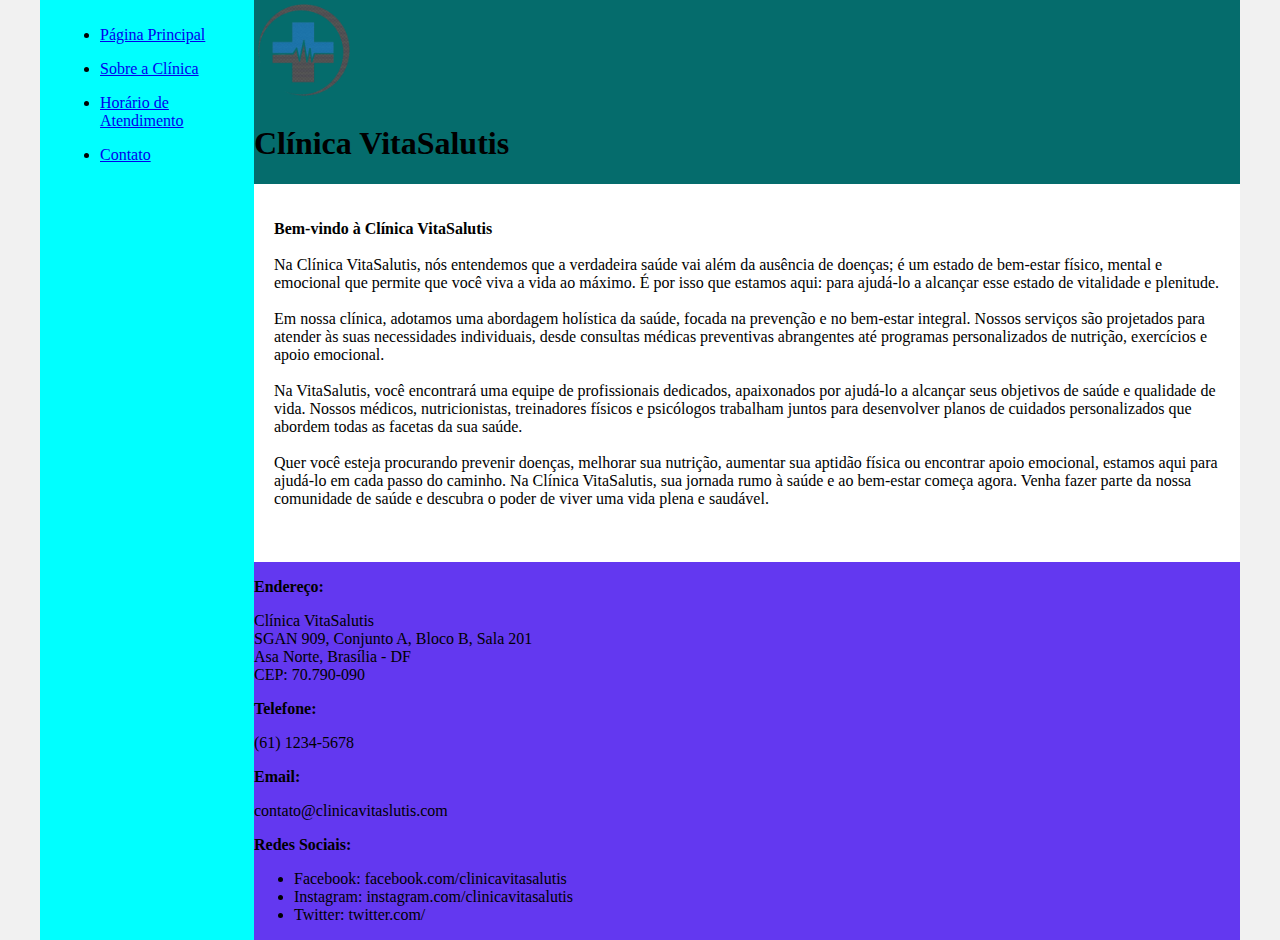
==== index.html @ 84433ca4 "first commit" ====
<!DOCTYPE html>
<html lang="pt-br">
<head>
    <meta charset="UTF-8">
    <meta http-equiv="X-UA-Compatible" content="IE=edge">
    <meta name="viewport" content="width=device-width, initial-scale=1.0">
    <title>Clínica VitaSalutis</title>
    <link rel="stylesheet" href="base.css">
    <link rel="shortcut icon" href="/logo.png" type="image/x-icon">
</head>
<body>
    <div class="wrapper">
        <nav class="menu">
            <!-- Aqui vai o seu menu -->
            <ul>
                <li><a href="#">Página Principal</a></li>
            </ul>
            <ul>
                <li><a href="about.html">Sobre a Clínica</a></li>
            </ul>
            <ul>
                <li><a href="service.html">Horário de Atendimento</a></li>
            </ul>
            <ul>
                <li><a href="contact.html">Contato</a></li>
            </ul>
        </nav>

        <main class="main">
            <header class="header">
                <!-- Aqui vai o seu header -->
                <img src="/logo.png" alt="Logo">
                <h1>Clínica VitaSalutis</h1>
            </header>
    
            <section class="content">
                <!-- Aqui vai o seu conteúdo -->
                <p><strong>Bem-vindo à Clínica VitaSalutis</strong><br><br>

                    Na Clínica VitaSalutis, nós entendemos que a verdadeira saúde vai além da ausência de doenças; é um estado de bem-estar físico, mental e emocional que permite que você viva a vida ao máximo. É por isso que estamos aqui: para ajudá-lo a alcançar esse estado de vitalidade e plenitude.<br><br>
                    
                    Em nossa clínica, adotamos uma abordagem holística da saúde, focada na prevenção e no bem-estar integral. Nossos serviços são projetados para atender às suas necessidades individuais, desde consultas médicas preventivas abrangentes até programas personalizados de nutrição, exercícios e apoio emocional.<br><br>
                    
                    Na VitaSalutis, você encontrará uma equipe de profissionais dedicados, apaixonados por ajudá-lo a alcançar seus objetivos de saúde e qualidade de vida. Nossos médicos, nutricionistas, treinadores físicos e psicólogos trabalham juntos para desenvolver planos de cuidados personalizados que abordem todas as facetas da sua saúde.<br><br>
                    
                    Quer você esteja procurando prevenir doenças, melhorar sua nutrição, aumentar sua aptidão física ou encontrar apoio emocional, estamos aqui para ajudá-lo em cada passo do caminho. Na Clínica VitaSalutis, sua jornada rumo à saúde e ao bem-estar começa agora. Venha fazer parte da nossa comunidade de saúde e descubra o poder de viver uma vida plena e saudável.<br><br></p>
            </section>
    
            <footer class="footer">
                <!-- Aqui vai o seu rodapé -->
                <span class="contato">
                    <p><strong>Endereço: </strong></p>
                    <p>Clínica VitaSalutis<br>SGAN 909, Conjunto A, Bloco B, Sala 201<br>Asa Norte, Brasília - DF<br>CEP: 70.790-090</p>
                </span>
                <span>
                    <p><strong>Telefone: </strong></p>
                    <p>(61) 1234-5678</p>
                </span>
                <span>
                    <p><strong>Email: </strong></p>
                    <p>contato@clinicavitaslutis.com</p>
                </span>
                <span>
                    <p><strong>Redes Sociais: </strong></p>
                    <ul>
                        <li>Facebook: facebook.com/clinicavitasalutis</li>
                        <li>Instagram: instagram.com/clinicavitasalutis</li>
                        <li>Twitter: twitter.com/</li>
                    </ul>
                </span>
            </footer>
        </main>
    </div>
</body>
</html>
---- base.css ----
html, body {
    margin: 0;
}
body {
    background-color: #f1f1f1;
    display: flex;
    justify-content: center;
}

.wrapper {
    width: 1200px;
    display: flex;
    margin: 0 auto;
    background-color: aquamarine;
}
.main {
    display: flex;
    flex-flow: column;
    width: 85%;
}
.menu {
    width: 15%;
    background-color: aqua;
    padding: 10px 20px 0px;
}
.header {
    background-color: rgb(5, 108, 108);
    min-height: 150px;
}

.header img {
    width: 100px;
    height: 100px;
}

.content {
    background-color: white;
    min-height: 300px;
    padding: 20px;
}
.footer {
    background-color: rgb(99, 56, 240);
    min-height: 150px;
}
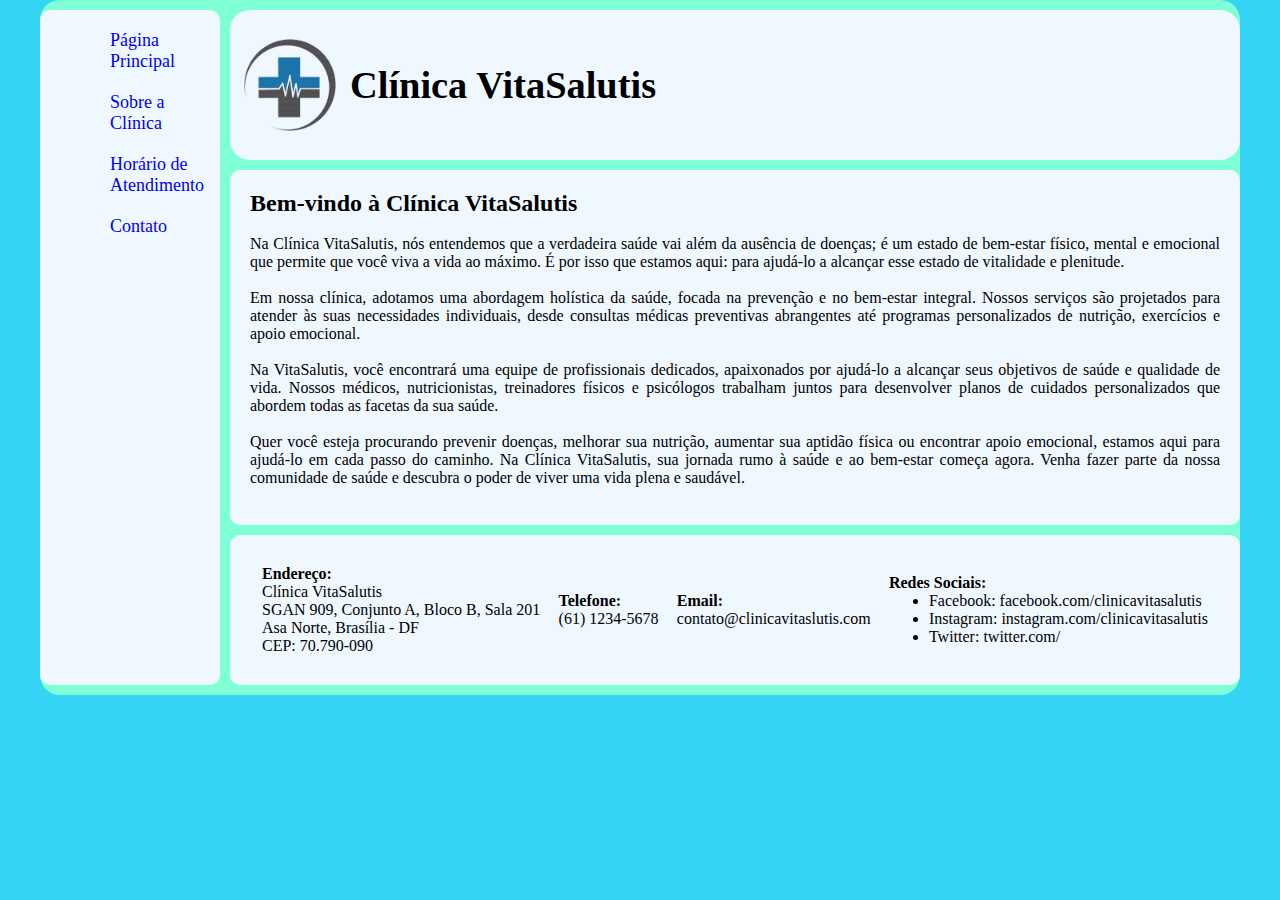
==== commit c815886b: "update" ====
--- a/index.html
+++ b/index.html
@@ -1,13 +1,15 @@
 <!DOCTYPE html>
 <html lang="pt-br">
+
 <head>
     <meta charset="UTF-8">
     <meta http-equiv="X-UA-Compatible" content="IE=edge">
     <meta name="viewport" content="width=device-width, initial-scale=1.0">
     <title>Clínica VitaSalutis</title>
-    <link rel="stylesheet" href="base.css">
-    <link rel="shortcut icon" href="/logo.png" type="image/x-icon">
+    <link rel="stylesheet" href="styles.css">
+    <link rel="shortcut icon" href="/src/logo.png" type="image/x-icon">
 </head>
+
 <body>
     <div class="wrapper">
         <nav class="menu">
@@ -29,28 +31,42 @@
         <main class="main">
             <header class="header">
                 <!-- Aqui vai o seu header -->
-                <img src="/logo.png" alt="Logo">
+                <img src="/src/logo.png" alt="Logo da Clínica">
                 <h1>Clínica VitaSalutis</h1>
             </header>
-    
+
             <section class="content">
                 <!-- Aqui vai o seu conteúdo -->
-                <p><strong>Bem-vindo à Clínica VitaSalutis</strong><br><br>
+                <h2><strong>Bem-vindo à Clínica VitaSalutis</strong></h2><br>
 
-                    Na Clínica VitaSalutis, nós entendemos que a verdadeira saúde vai além da ausência de doenças; é um estado de bem-estar físico, mental e emocional que permite que você viva a vida ao máximo. É por isso que estamos aqui: para ajudá-lo a alcançar esse estado de vitalidade e plenitude.<br><br>
-                    
-                    Em nossa clínica, adotamos uma abordagem holística da saúde, focada na prevenção e no bem-estar integral. Nossos serviços são projetados para atender às suas necessidades individuais, desde consultas médicas preventivas abrangentes até programas personalizados de nutrição, exercícios e apoio emocional.<br><br>
-                    
-                    Na VitaSalutis, você encontrará uma equipe de profissionais dedicados, apaixonados por ajudá-lo a alcançar seus objetivos de saúde e qualidade de vida. Nossos médicos, nutricionistas, treinadores físicos e psicólogos trabalham juntos para desenvolver planos de cuidados personalizados que abordem todas as facetas da sua saúde.<br><br>
-                    
-                    Quer você esteja procurando prevenir doenças, melhorar sua nutrição, aumentar sua aptidão física ou encontrar apoio emocional, estamos aqui para ajudá-lo em cada passo do caminho. Na Clínica VitaSalutis, sua jornada rumo à saúde e ao bem-estar começa agora. Venha fazer parte da nossa comunidade de saúde e descubra o poder de viver uma vida plena e saudável.<br><br></p>
+                <p>
+                    Na Clínica VitaSalutis, nós entendemos que a verdadeira saúde vai além da ausência de doenças; é um
+                    estado de bem-estar físico, mental e emocional que permite que você viva a vida ao máximo. É por
+                    isso que estamos aqui: para ajudá-lo a alcançar esse estado de vitalidade e plenitude.<br><br>
+
+                    Em nossa clínica, adotamos uma abordagem holística da saúde, focada na prevenção e no bem-estar
+                    integral. Nossos serviços são projetados para atender às suas necessidades individuais, desde
+                    consultas médicas preventivas abrangentes até programas personalizados de nutrição, exercícios e
+                    apoio emocional.<br><br>
+
+                    Na VitaSalutis, você encontrará uma equipe de profissionais dedicados, apaixonados por ajudá-lo a
+                    alcançar seus objetivos de saúde e qualidade de vida. Nossos médicos, nutricionistas, treinadores
+                    físicos e psicólogos trabalham juntos para desenvolver planos de cuidados personalizados que abordem
+                    todas as facetas da sua saúde.<br><br>
+
+                    Quer você esteja procurando prevenir doenças, melhorar sua nutrição, aumentar sua aptidão física ou
+                    encontrar apoio emocional, estamos aqui para ajudá-lo em cada passo do caminho. Na Clínica
+                    VitaSalutis, sua jornada rumo à saúde e ao bem-estar começa agora. Venha fazer parte da nossa
+                    comunidade de saúde e descubra o poder de viver uma vida plena e saudável.<br><br>
+                </p>
             </section>
-    
+
             <footer class="footer">
                 <!-- Aqui vai o seu rodapé -->
                 <span class="contato">
                     <p><strong>Endereço: </strong></p>
-                    <p>Clínica VitaSalutis<br>SGAN 909, Conjunto A, Bloco B, Sala 201<br>Asa Norte, Brasília - DF<br>CEP: 70.790-090</p>
+                    <p>Clínica VitaSalutis<br>SGAN 909, Conjunto A, Bloco B, Sala 201<br>Asa Norte, Brasília -
+                        DF<br>CEP: 70.790-090</p>
                 </span>
                 <span>
                     <p><strong>Telefone: </strong></p>
@@ -72,4 +88,5 @@
         </main>
     </div>
 </body>
+
 </html>--- a/styles.css
+++ b/styles.css
@@ -0,0 +1,154 @@
+* {
+    margin: 0;
+    box-sizing: border-box;
+}
+
+body {
+    background-color: #36D4F4;
+    display: flex;
+    justify-content: center;
+}
+
+.wrapper {
+    width: 1200px;
+    display: flex;
+    margin: 0 auto;
+    background-color: aquamarine;
+    border-radius: 20px;
+}
+
+.main {
+    display: flex;
+    flex-flow: column;
+    width: 85%;
+}
+
+.menu {
+    display: flex;
+    flex-direction: column;
+    font-size: large;
+    background-color: aliceblue;
+    border-radius: 10px;
+    margin: 10px 10px 10px 0;
+    padding: 10px 20px 0px;
+    width: 15%;
+}
+
+nav ul li {
+    margin: 10px;
+    list-style: none;
+}
+
+nav ul li a {
+    text-decoration: none;
+}
+
+a:visited {
+    color: #36D4F4;
+}
+
+.header {
+    display: flex;
+    align-items: center;
+    font-size: larger;
+    background-color: aliceblue;
+    border-radius: 20px;
+    margin: 10px 0 0 0;
+    min-height: 150px;
+}
+
+.header img {
+    width: 100px;
+    height: 100px;
+    margin-left: 10px;
+    margin-right: 10px;
+}
+
+.content {
+    margin: 10px 0;
+    padding: 20px;
+    width: 100%;
+    background-color: aliceblue;
+    border-radius: 10px;
+    text-align: justify;
+    margin: 10px 10px 0 0;
+    min-height: 300px;
+}
+
+.footer {
+    display: flex;
+    background-color: aliceblue;
+    border-radius: 10px;
+    align-items: center;
+    justify-content: space-between;
+    padding: 4px 32px;
+    margin: 10px 0 10px 0;
+    min-height: 150px;
+}
+
+table {
+    width: 100%;
+    border-collapse: collapse;
+    margin-bottom: 20px;
+}
+
+th {
+    background-color: #d2d2d2;
+}
+
+th,
+td {
+    border: 1px solid #aaa;
+    padding: 8px;
+    text-align: left;
+}
+
+form {
+    margin: 20px 0 0;
+    padding: 0;
+}
+
+.form-container {
+    width: 100%;
+    margin: 0 auto;
+}
+
+fieldset {
+    border: 1px solid #bbb;
+    border-radius: 10px;
+    padding: 10px;
+    margin-bottom: 20px;
+}
+
+legend {
+    font-weight: bold;
+}
+
+label {
+    display: block;
+    margin-bottom: 8px;
+}
+
+input[type="text"],
+input[type="email"],
+textarea {
+    width: 100%;
+    padding: 10px;
+    margin-bottom: 16px;
+    border: 1px solid #ccc;
+    border-radius: 4px;
+    box-sizing: border-box;
+}
+
+button {
+    background-color: #36D4F4;
+    color: #fff;
+    padding: 10px 15px;
+    border: none;
+    border-radius: 4px;
+    cursor: pointer;
+}
+
+button:hover {
+    background-color: #20a0b9;
+}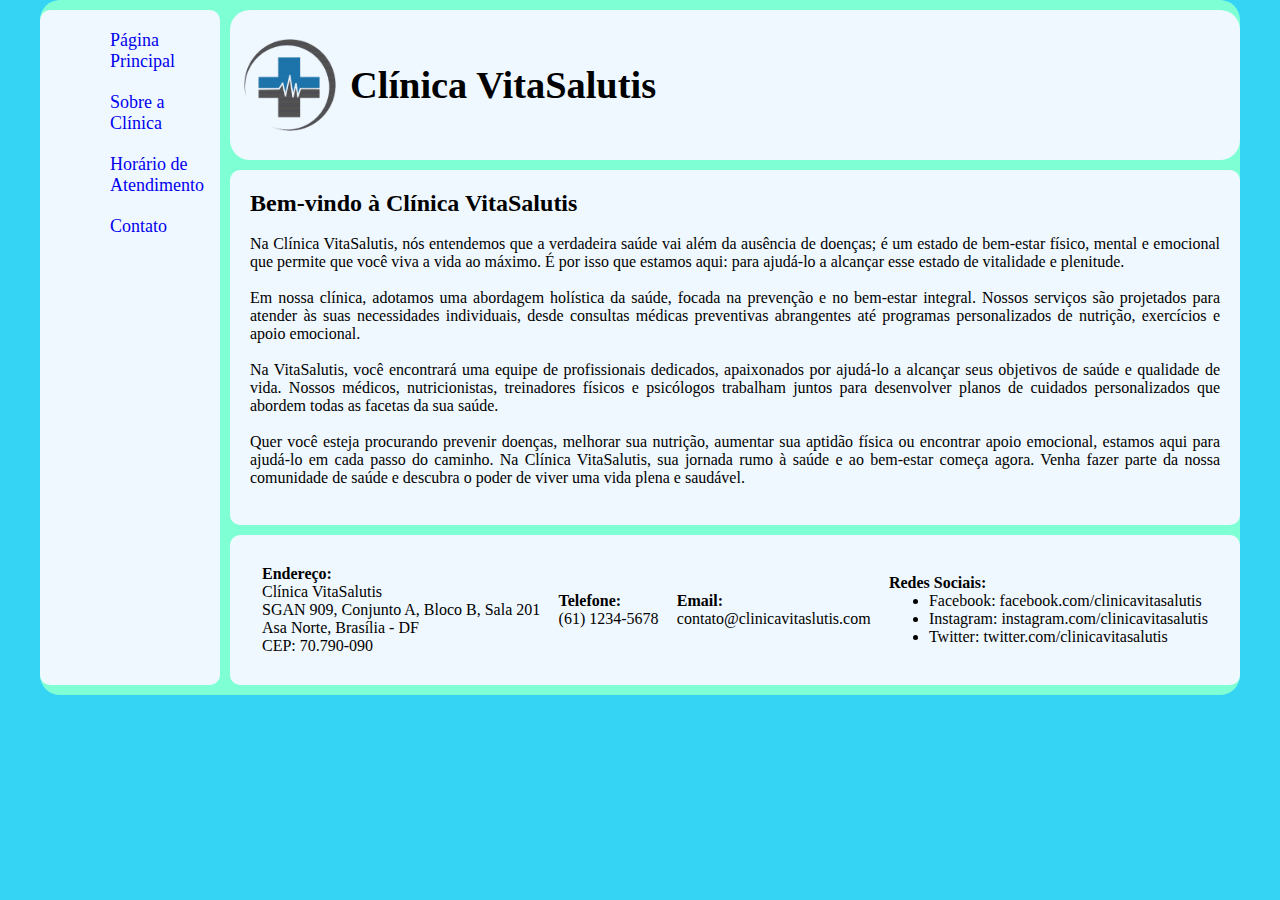
==== commit 98e50117: ""update"" ====
--- a/index.html
+++ b/index.html
@@ -81,7 +81,7 @@
                     <ul>
                         <li>Facebook: facebook.com/clinicavitasalutis</li>
                         <li>Instagram: instagram.com/clinicavitasalutis</li>
-                        <li>Twitter: twitter.com/</li>
+                        <li>Twitter: twitter.com/clinicavitasalutis</li>
                     </ul>
                 </span>
             </footer>
